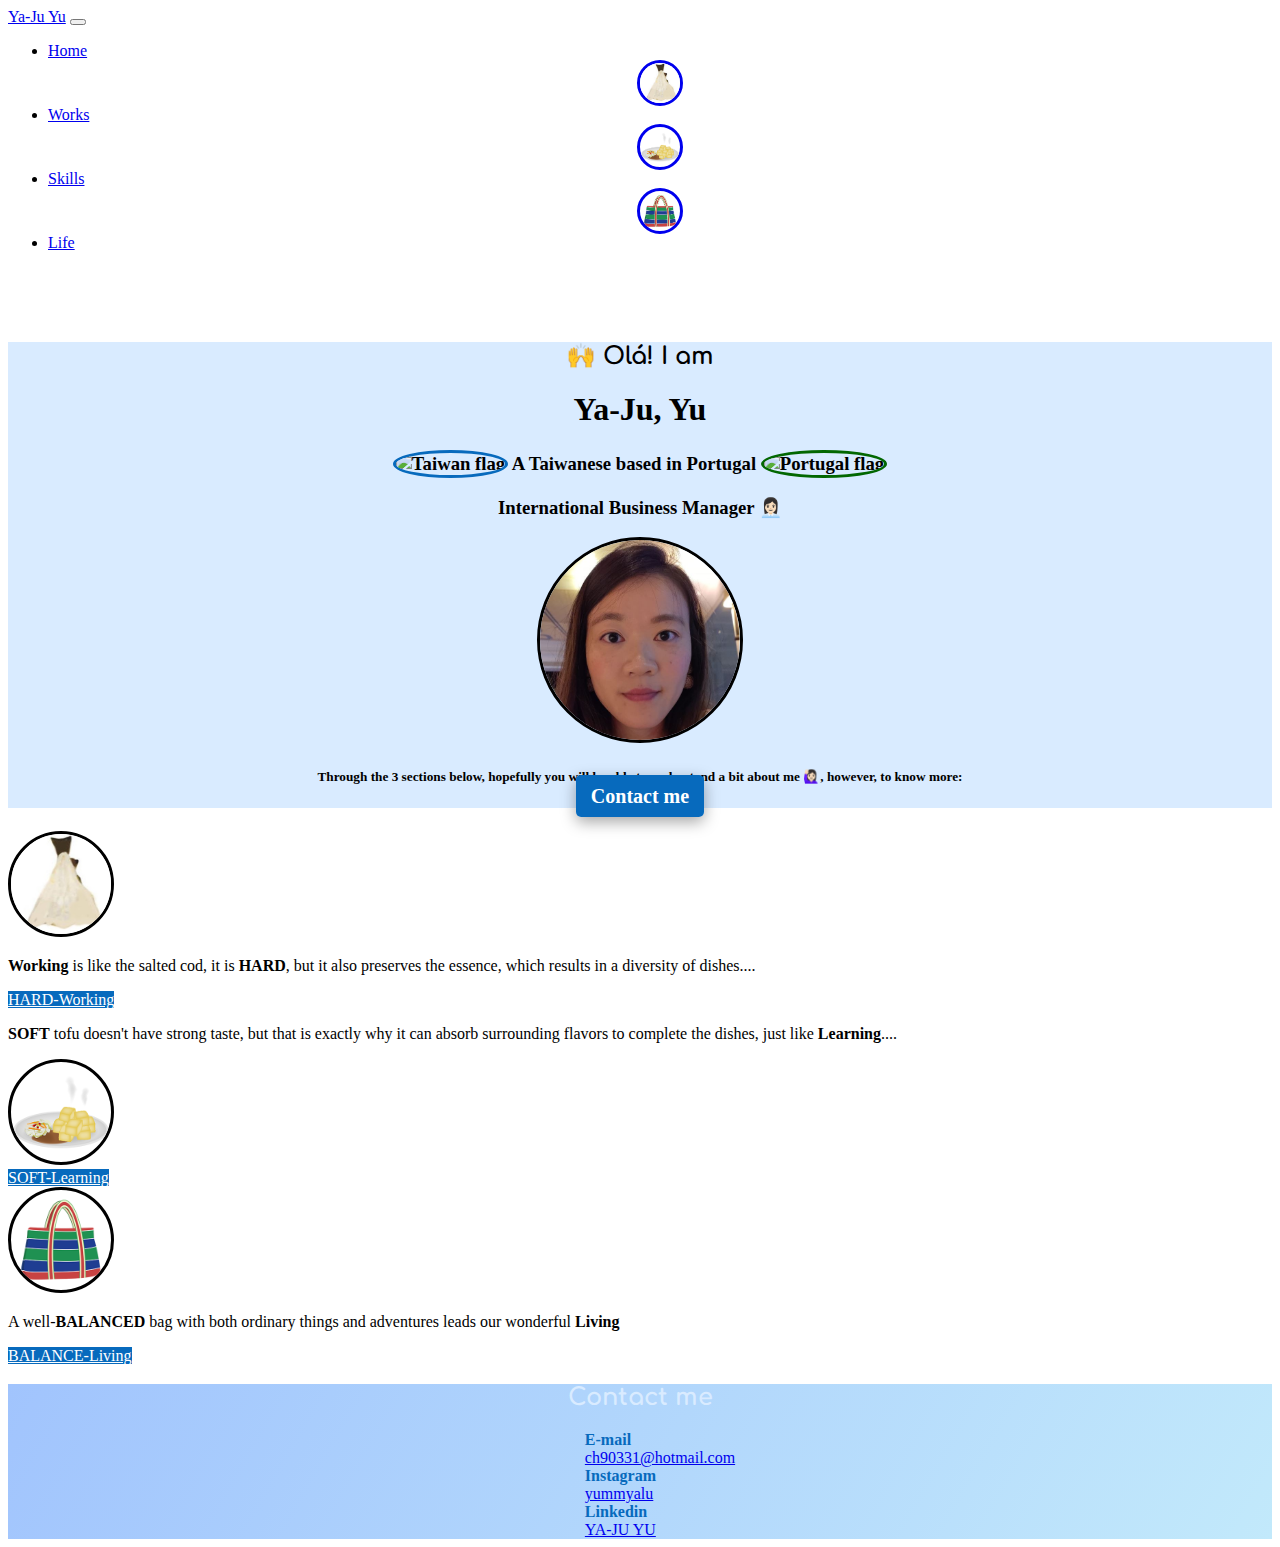
==== index.html @ 9760fee3 "Editted contact part" ====
<!DOCTYPE html>
<html lang="en">
<head>
    <meta charset="UTF-8">
    <meta http-equiv="X-UA-Compatible" content="IE=edge">
    <meta name="viewport" content="width=device-width, initial-scale=1.0">
    <link
      href="https://cdn.jsdelivr.net/npm/bootstrap@5.0.0-beta2/dist/css/bootstrap.min.css"
      rel="stylesheet"
      integrity="sha384-BmbxuPwQa2lc/FVzBcNJ7UAyJxM6wuqIj61tLrc4wSX0szH/Ev+nYRRuWlolflfl"
      crossorigin="anonymous"
    />
    <link href="src/styles.css" rel="stylesheet" type="text/css" />
    <link rel="preconnect" href="https://fonts.gstatic.com">
    <link href="https://fonts.googleapis.com/css2?family=Comfortaa:wght@700&display=swap" rel="stylesheet">
    <script
      src="https://cdn.jsdelivr.net/npm/bootstrap@5.0.0-beta2/dist/js/bootstrap.bundle.min.js"
      integrity="sha384-b5kHyXgcpbZJO/tY9Ul7kGkf1S0CWuKcCD38l8YkeH8z8QjE0GmW1gYU5S9FOnJ0"
      crossorigin="anonymous"
    ></script>
    <script src="https://kit.fontawesome.com/120f2cf90a.js" crossorigin="anonymous"></script>
    <title> 🙋🏻‍♀️Ya-Ju Yu👩🏻‍💼</title>
</head>
<body>
  <nav class="navbar fixed-top navbar-expand-lg navbar-light bg-light">
    <div class="container-fluid">
      <a class="navbar-brand" href="#">Ya-Ju Yu</a>
      <button
        class="navbar-toggler"
        type="button"
        data-bs-toggle="collapse"
        data-bs-target="#navbarNav"
        aria-controls="navbarNav"
        aria-expanded="false"
        aria-label="Toggle navigation"
      >
        <span class="navbar-toggler-icon"></span>
      </button>
      <div class="collapse navbar-collapse" id="navbarNav">
        <ul class="navbar-nav">
          <li class="nav-item">
            <a class="nav-link active" aria-current="page" href="index.html"
              >Home</a
            >
          </li>
          <li class="nav-item">
            <a class="nav-link" href="work.html">
              <img
               height="40"
               width="40"
               src="src/images/bacalhau.JPG"
               class="emoji";
              />
              <div class="text-center">Works</div>
            </a>
          </li>
          <li class="nav-item">
            <a class="nav-link" href="skills.html">
              <img
               height="40"
               width="40"
               src="src/images/Stinky_Tofu_250x250.png"
               class="emoji"
              />
              <div class="text-center">Skills</div>
            </a>
          </li>
          <li class="nav-item">
            <a class="nav-link" href="life.html">
              <img
               height="40"
               width="40"
               src="src/images/Tricolor_Bag_250x250.png"
               class="emoji"
              />
              <div class="text-center">Life</div>
            </a>
          </li>
        </ul>
      </div>
    </div>
  </nav>
  <br />
  <br />
  <br />

  <div class="hero py-5 px-2">
  <h2>
    🙌 Olá! I am
  </h2>
  <h1>
    Ya-Ju, Yu
  </h1>
  <h3>
      <img
        class="twflag"
        height="40"
        width="40"
        src="//s3.amazonaws.com/pix.iemoji.com/images/emoji/apple/ios-12/256/taiwan.png"
        alt="Taiwan flag"
      />
    A Taiwanese based in Portugal
    <img
        class="ptflag"
        height="40"
        width="40"
        src="//s3.amazonaws.com/pix.iemoji.com/images/emoji/apple/ios-12/256/portugal.png"
        alt="Portugal flag"
      />
  </h3>
  <h3>
    International Business Manager 👩🏻‍💼
  </h3>
  <div class="mt-3">
    <img
     height= 200
     width= 200
     src="src/images/ya-ju-1.jpg"
    />
  </div>
  <h5 class="mt-2">
    Through the 3 sections below, hopefully you will be able to understand a bit about me 🙋🏻‍♀️, however, to know more:
    <div class="mt-5">
      <a class="contactMebutton" href="index.html#contact-me">
        Contact me
      </a>
    </div>
  </h5>
  </div>  
  <div class="container">
    <div class="row  d-flex justify-content-evenly my-4">
      <div class="col-4 text-center">
       <img
       height="100"
       width="100"
       src="src/images/bacalhau.JPG"
       />
       <p>
        <strong>Working</strong> is like the salted cod, it is <strong>HARD</strong>, but it also preserves the essence, which results in a diversity of dishes....
       </p>
       <div>
       <a class="btn mainButton mt-5" href="work.html" role="button">HARD-Working</a>
       </div>
      </div>
      <div class="col-4 text-center">
       <p>
        <strong>SOFT</strong> tofu doesn't have strong taste, but that is exactly why it can absorb surrounding flavors to complete the dishes, just like <strong>Learning</strong>....
       </p>
       <img
        height="100"
        width="100"
        src="src/images/Stinky_Tofu_250x250.png"
        />
       <div>
        <a class="btn mainButton mt-5" href="skills.html" role="button">SOFT-Learning</a>
       </div>
      </div>
      <div class="col-4 text-center">
       <img
        height="100"
        width="100"
        src="src/images/Tricolor_Bag_250x250.png"
        />
       <p class="pb-3 mb-5">
        A well-<strong>BALANCED</strong> bag with both ordinary things and adventures leads our wonderful <strong>Living</strong>
       </p>
       <div>
        <a class="btn mainButton mt-4" href="life.html" role="button">BALANCE-Living</a>
       </div>
      </div>
   </div>
  </div>
  <div class="contactMe" id="contact-me">
    <h2 class="contactMeTitle pt-5">
      Contact me
    </h2>
    <ul class="contact">
    <li class="mt-4">
      <strong>
        <i class="fas fa-envelope-open"></i> E-mail
      </strong>
      <div>
      <a href="mailto:ch90331@hotmail.com">ch90331@hotmail.com</a>
      </div>
    </li>
    <li class="my-3">
      <strong>
        <i class="fab fa-instagram-square"></i> Instagram
      </strong>
      <div>
      <a target="_blank" href="https://www.instagram.com/yummyalu/">yummyalu</a>
      </div>
    </li>
    <li class="pb-5">
      <strong>
        <i class="fab fa-linkedin"></i> Linkedin
      </strong>
      <div>
      <a target="_blank" href="https://www.linkedin.com/in/ya-ju-yu-9b564860/">YA-JU YU</a>
      </div>
    </li>
    </ul>
  </div>
</body>
</html>
---- src/styles.css ----
:root{
    --twcolor1:#076ABD;
    --twcolor2:#D9EBFF;
    --ptcolor1:#026701;
    --ptcolor2:#D5E6C2;
    --ptcolor3:#DE2A2A;
    --ptcolor4:#D67B7B;
}

h1{
    text-align: center;
}

h2{
    font-family: 'Comfortaa', cursive;
}

.contactMeTitle{
    color: var(--twcolor2);
    text-align: center;
}

ul.contact{
    list-style-type: none;
    display: table;
    margin: 0 auto;
    color: var(--twcolor1);
}

.hero{
    text-align: center;
    background-color:var(--twcolor2);
}

img{
    border-radius: 50%;
    border: solid 3px;
}

.country{
    border: none;
}

.emoji{
    display: block;
    margin: auto;
}

.twflag{
    border-color: var(--twcolor1);
}

.ptflag{
    border-color: var(--ptcolor1);
}

.left{
    background-color: var(--ptcolor2);
}

.content-right{
    color: var(--ptcolor1);
}

.right{
    background-color: var(--ptcolor4);
}

.content-left{
    color: var(--ptcolor3);
}

.mainText{
    padding: 0px 50px;
    margin: 10px 80px;
}

.box{
    display: none;
}

.publication{
    text-decoration: none;
    border: none;
}

.hideAndShow {
    display: none;
}

.image{
    padding: 15px 30px;
    border-radius: 5px;
}

.mainButton{
    color: white;
    background-color: var(--twcolor1);
}

.contactMebutton{
    text-decoration: none;
    border-radius: 5px;
    background-color: var(--twcolor1);
    color: white;
    font-weight: bold;
    font-size: 20px;
    padding: 10px 15px;
    border:none;
    box-shadow: rgba(0, 0, 0, 0.35) 0px 5px 15px;
}

.contactMe{
   background-image: linear-gradient(120deg, #a1c4fd 0%, #c2e9fb 100%);
}

.card {
    position: relative;
    display: table-cell;
    background: none;
    border: none;
    vertical-align: middle;
    text-align: center;
}
.card .img-hover {
    display: none;
    top: 0;
    left: 0;
    z-index: 99;
    width: 100%;
}

.card:hover .img-hover {
    display: inline;
}

.card:hover .img-still {
    display: none;
}

.food{
    display: block;
    margin: auto;
    text-align: center;
    border: none;
    box-shadow: 5px 3px 2px var(--twcolor2);
}

.foodie{
    text-align: center;
    color: var(--twcolor1);
    margin: 3px 0px;
}
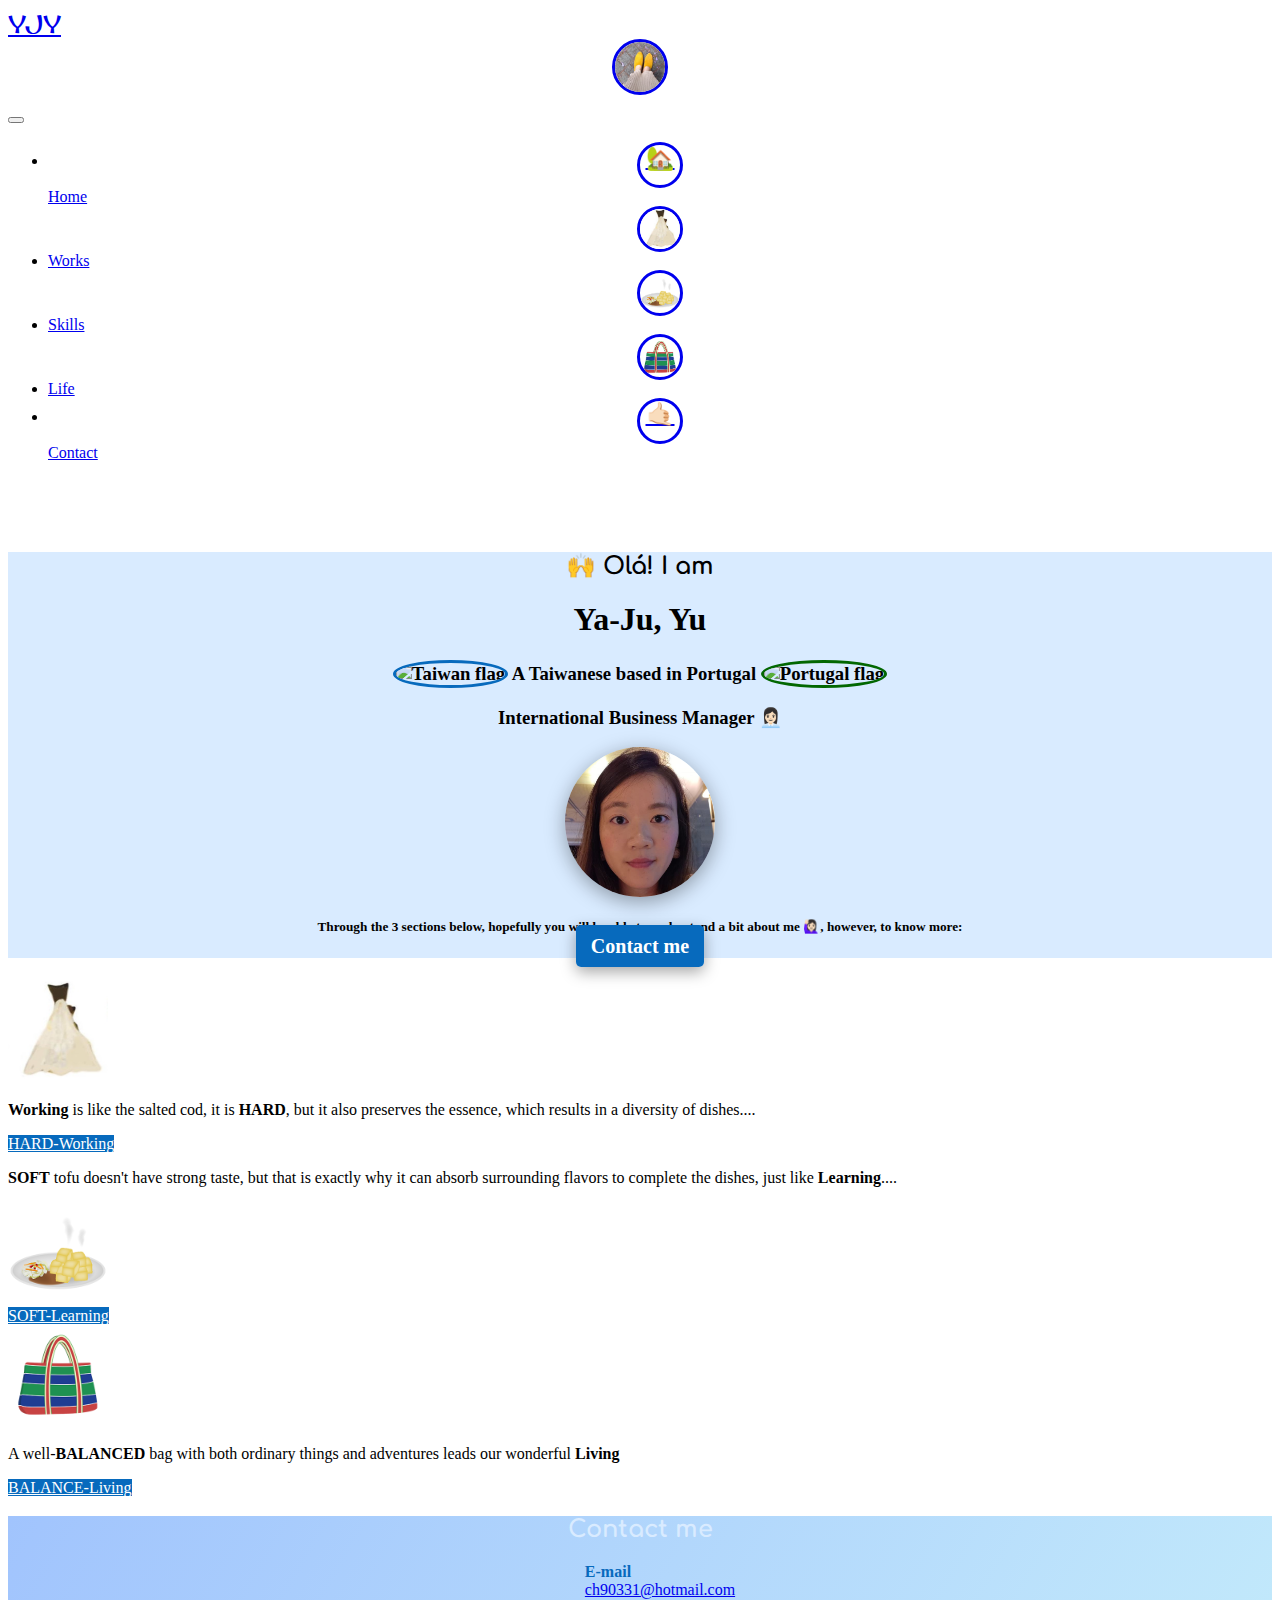
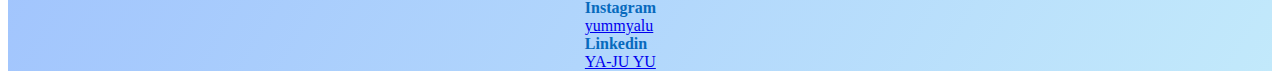
==== commit 1d220ebb: "Created the main brand/logo. Changed the font style" ====
--- a/index.html
+++ b/index.html
@@ -13,6 +13,8 @@
     <link href="src/styles.css" rel="stylesheet" type="text/css" />
     <link rel="preconnect" href="https://fonts.gstatic.com">
     <link href="https://fonts.googleapis.com/css2?family=Comfortaa:wght@700&display=swap" rel="stylesheet">
+    <link rel="preconnect" href="https://fonts.gstatic.com">
+    <link href="https://fonts.googleapis.com/css2?family=Original+Surfer&display=swap" rel="stylesheet">   
     <script
       src="https://cdn.jsdelivr.net/npm/bootstrap@5.0.0-beta2/dist/js/bootstrap.bundle.min.js"
       integrity="sha384-b5kHyXgcpbZJO/tY9Ul7kGkf1S0CWuKcCD38l8YkeH8z8QjE0GmW1gYU5S9FOnJ0"
@@ -24,7 +26,16 @@
 <body>
   <nav class="navbar fixed-top navbar-expand-lg navbar-light bg-light">
     <div class="container-fluid">
-      <a class="navbar-brand" href="#">Ya-Ju Yu</a>
+      <a class="navbar-brand brand" href="index.html">YJY
+        <div>
+          <img
+          height="50"
+          width="50"
+          src="src/images/feet.jpeg"
+          class="emoji "
+          />
+        </div>
+      </a>
       <button
         class="navbar-toggler"
         type="button"
@@ -39,9 +50,10 @@
       <div class="collapse navbar-collapse" id="navbarNav">
         <ul class="navbar-nav">
           <li class="nav-item">
-            <a class="nav-link active" aria-current="page" href="index.html"
-              >Home</a
-            >
+            <a class="nav-link" aria-current="page" href="index.html">
+              <div class="emoji-1">🏡</div>
+              <div class="text-center">Home</div>
+            </a>
           </li>
           <li class="nav-item">
             <a class="nav-link" href="work.html">
@@ -74,6 +86,12 @@
                class="emoji"
               />
               <div class="text-center">Life</div>
+            </a>
+          </li>
+          <li class="nav-item">
+            <a class="nav-link" href="index.html#contact-me">
+              <div class="emoji-1">🤙🏻</div>
+              <div class="text-center">Contact</div>
             </a>
           </li>
         </ul>
@@ -113,9 +131,10 @@
   </h3>
   <div class="mt-3">
     <img
-     height= 200
-     width= 200
+     height= 150
+     width= 150
      src="src/images/ya-ju-1.jpg"
+     class="emoji-yaju"
     />
   </div>
   <h5 class="mt-2">
--- a/src/styles.css
+++ b/src/styles.css
@@ -5,6 +5,11 @@
     --ptcolor2:#D5E6C2;
     --ptcolor3:#DE2A2A;
     --ptcolor4:#D67B7B;
+}
+
+.brand{
+    font-family: 'Original Surfer', cursive;
+    font-size: 25px;
 }
 
 h1{
@@ -32,26 +37,43 @@
     background-color:var(--twcolor2);
 }
 
-img{
-    border-radius: 50%;
-    border: solid 3px;
-}
-
 .country{
     border: none;
 }
 
 .emoji{
+    border-radius: 50%;
+    border: solid 3px;
     display: block;
-    margin: auto;
+    margin: 0 auto;
+}
+
+.emoji-1{
+    text-align: center;
+    font-size:23px;
+    height: 40px;
+    width: 40px;
+    border-radius: 50%;
+    border: solid 3px;
+    display: block;
+    margin: 0 auto;
 }
 
 .twflag{
-    border-color: var(--twcolor1);
+    border-radius: 50%;
+    border: solid 3px var(--twcolor1);
 }
 
 .ptflag{
-    border-color: var(--ptcolor1);
+    border-radius: 50%;
+    border: solid 3px var(--ptcolor1);
+}
+
+.emoji-yaju{
+    border-radius: 50%;
+    display: block;
+    margin: 0 auto;
+    box-shadow: rgba(0, 0, 0, 0.35) 0px 5px 20px;
 }
 
 .left{
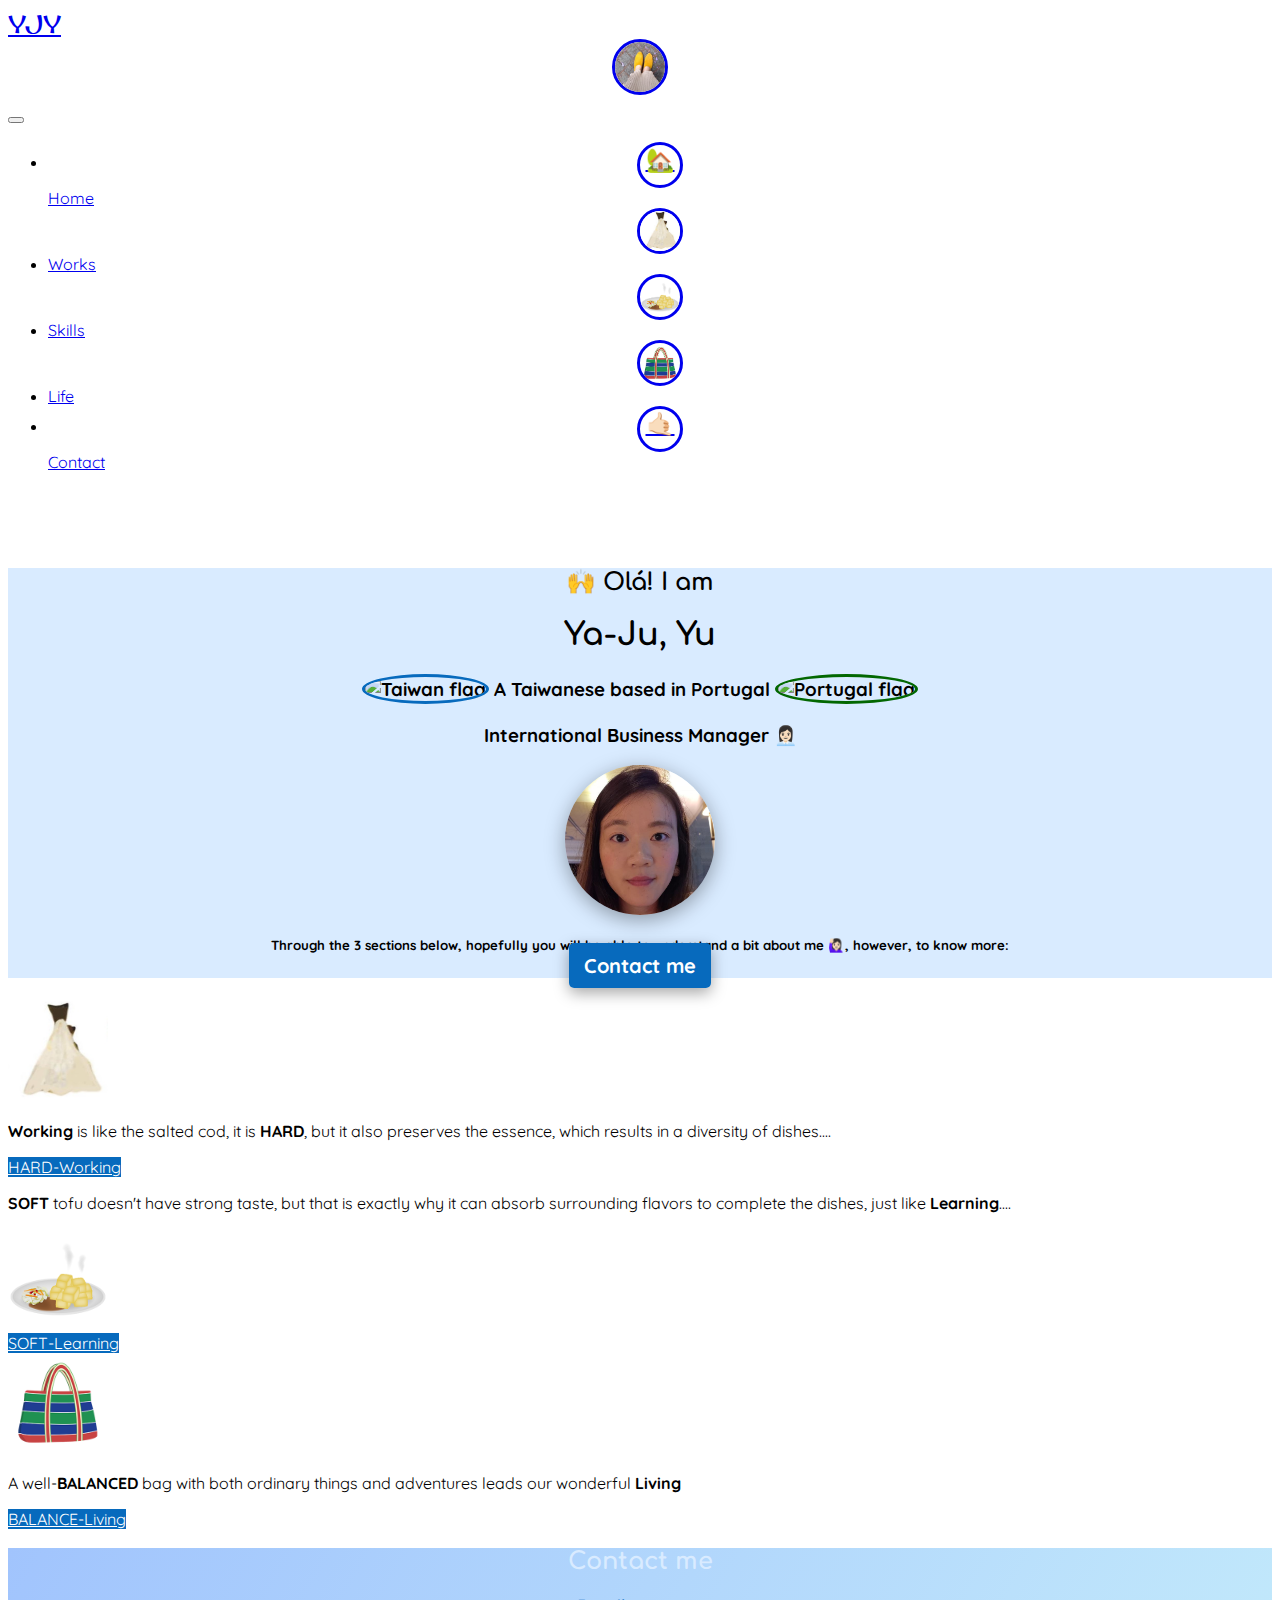
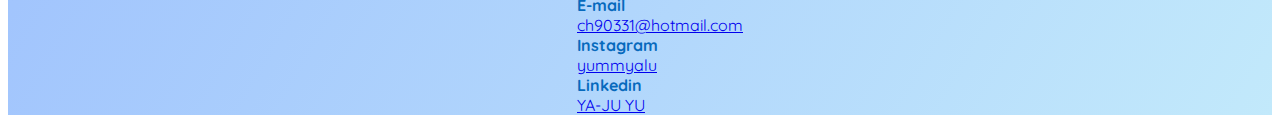
==== commit 88977b62: "Improved the font style, CSS properties on the pages index.html, work.html and skills.html" ====
--- a/index.html
+++ b/index.html
@@ -14,7 +14,9 @@
     <link rel="preconnect" href="https://fonts.gstatic.com">
     <link href="https://fonts.googleapis.com/css2?family=Comfortaa:wght@700&display=swap" rel="stylesheet">
     <link rel="preconnect" href="https://fonts.gstatic.com">
-    <link href="https://fonts.googleapis.com/css2?family=Original+Surfer&display=swap" rel="stylesheet">   
+    <link href="https://fonts.googleapis.com/css2?family=Original+Surfer&display=swap" rel="stylesheet">
+    <link rel="preconnect" href="https://fonts.gstatic.com">
+    <link href="https://fonts.googleapis.com/css2?family=Quicksand:wght@500&display=swap" rel="stylesheet">    
     <script
       src="https://cdn.jsdelivr.net/npm/bootstrap@5.0.0-beta2/dist/js/bootstrap.bundle.min.js"
       integrity="sha384-b5kHyXgcpbZJO/tY9Ul7kGkf1S0CWuKcCD38l8YkeH8z8QjE0GmW1gYU5S9FOnJ0"
@@ -139,7 +141,7 @@
   </div>
   <h5 class="mt-2">
     Through the 3 sections below, hopefully you will be able to understand a bit about me 🙋🏻‍♀️, however, to know more:
-    <div class="mt-5">
+    <div class="mt-4">
       <a class="contactMebutton" href="index.html#contact-me">
         Contact me
       </a>
@@ -180,7 +182,7 @@
         width="100"
         src="src/images/Tricolor_Bag_250x250.png"
         />
-       <p class="pb-3 mb-5">
+       <p class="pb-3">
         A well-<strong>BALANCED</strong> bag with both ordinary things and adventures leads our wonderful <strong>Living</strong>
        </p>
        <div>
--- a/src/styles.css
+++ b/src/styles.css
@@ -5,6 +5,11 @@
     --ptcolor2:#D5E6C2;
     --ptcolor3:#DE2A2A;
     --ptcolor4:#D67B7B;
+    --ptcolor5:#FBE9E9;
+}
+
+body{
+    font-family: 'Quicksand', sans-serif;
 }
 
 .brand{
@@ -16,7 +21,7 @@
     text-align: center;
 }
 
-h2{
+h1, h2{
     font-family: 'Comfortaa', cursive;
 }
 
@@ -92,6 +97,14 @@
     color: var(--ptcolor3);
 }
 
+.remark-1{
+    color: var(--ptcolor1);
+}
+
+.remark-2{
+    color: var(--ptcolor5);
+}
+
 .mainText{
     padding: 0px 50px;
     margin: 10px 80px;
@@ -130,6 +143,14 @@
     padding: 10px 15px;
     border:none;
     box-shadow: rgba(0, 0, 0, 0.35) 0px 5px 15px;
+}
+
+.contactMebutton:hover{
+    color:var(--ptcolor2);
+}
+
+.mainButton:hover{
+    color:var(--ptcolor2);
 }
 
 .contactMe{
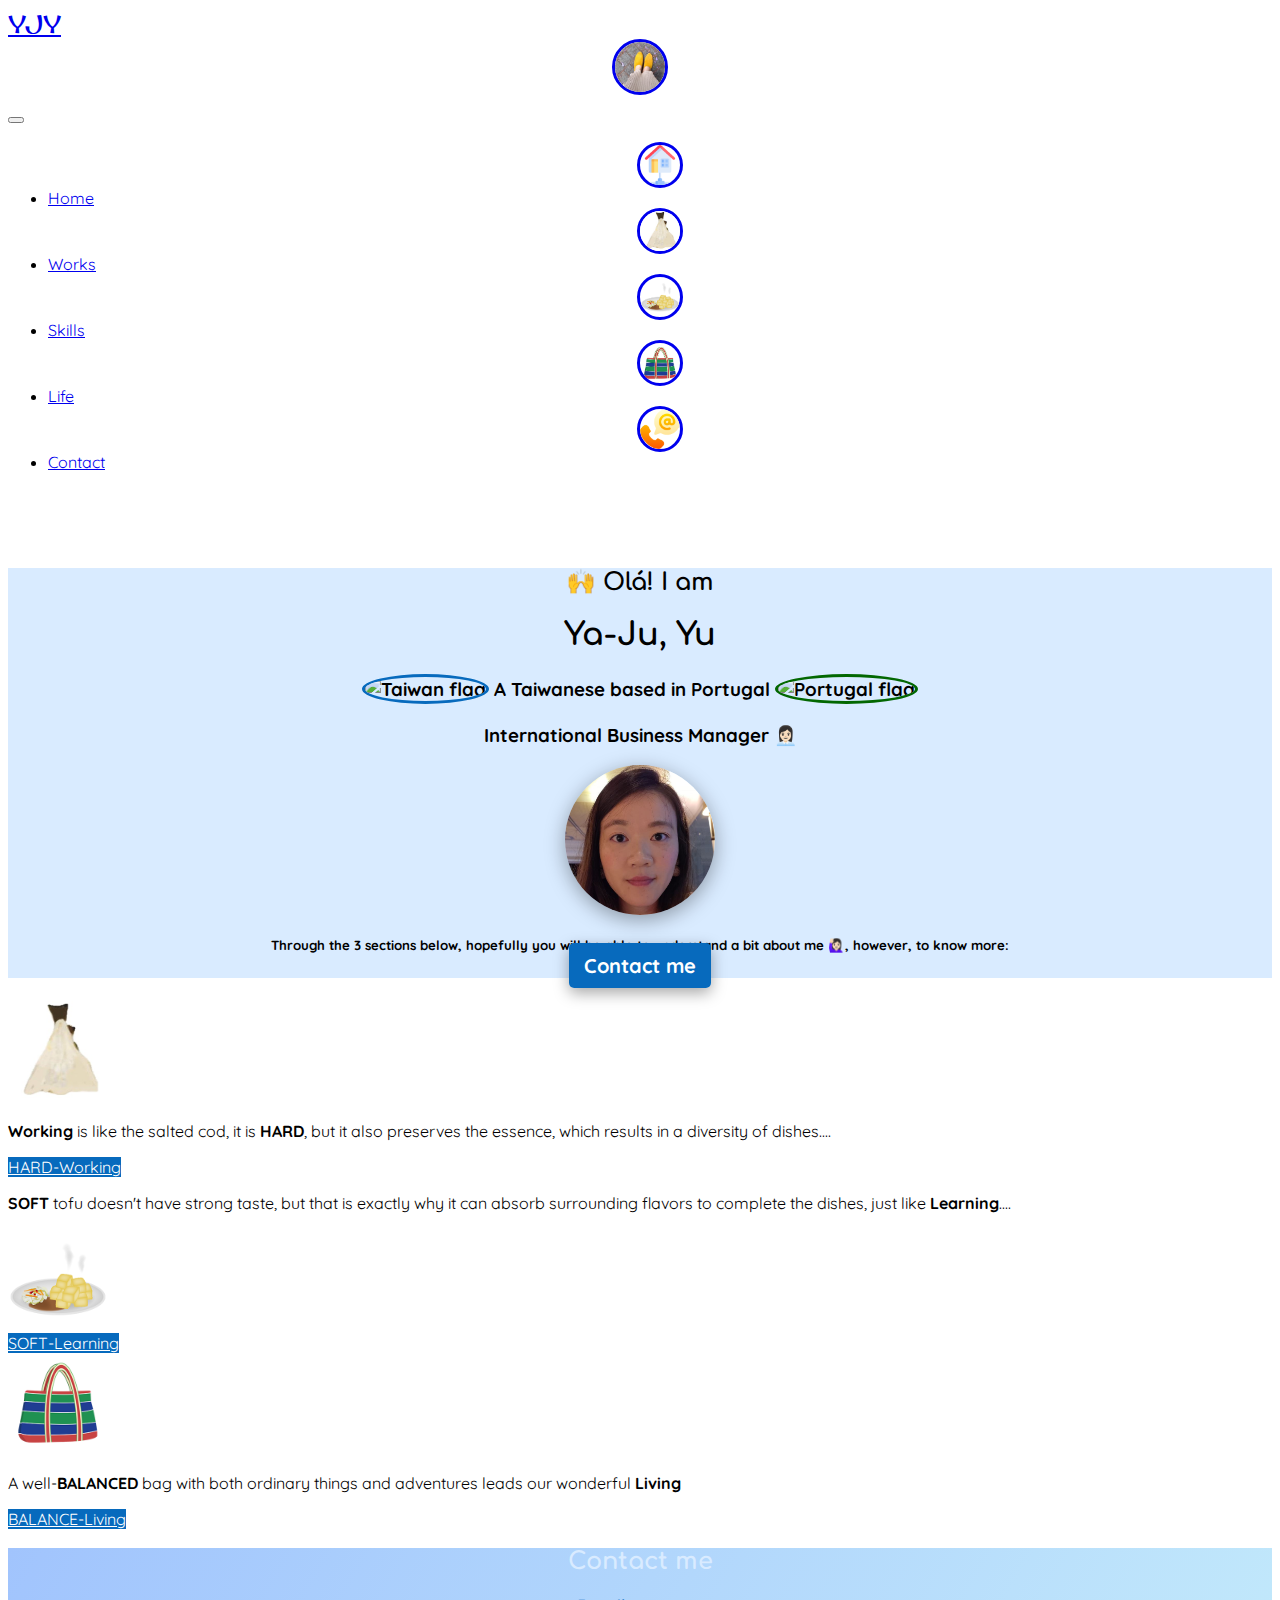
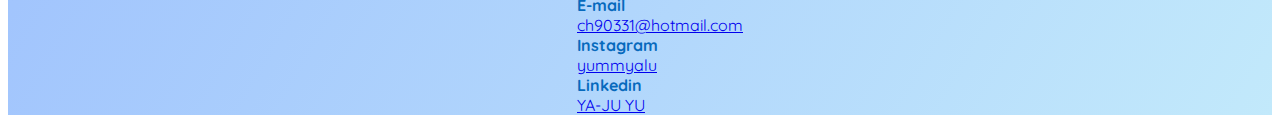
==== commit 4ee88d34: "Changed the icons on nav bar and altered the font style on the page life.html" ====
--- a/index.html
+++ b/index.html
@@ -53,7 +53,12 @@
         <ul class="navbar-nav">
           <li class="nav-item">
             <a class="nav-link" aria-current="page" href="index.html">
-              <div class="emoji-1">🏡</div>
+              <img
+               height="40"
+               width="40"
+               src="src/images/home.png"
+               class="emoji"
+              />
               <div class="text-center">Home</div>
             </a>
           </li>
@@ -63,7 +68,7 @@
                height="40"
                width="40"
                src="src/images/bacalhau.JPG"
-               class="emoji";
+               class="emoji"
               />
               <div class="text-center">Works</div>
             </a>
@@ -92,7 +97,12 @@
           </li>
           <li class="nav-item">
             <a class="nav-link" href="index.html#contact-me">
-              <div class="emoji-1">🤙🏻</div>
+              <img
+               height="40"
+               width="40"
+               src="src/images/call.png"
+               class="emoji"
+              />
               <div class="text-center">Contact</div>
             </a>
           </li>
--- a/src/styles.css
+++ b/src/styles.css
@@ -47,17 +47,6 @@
 }
 
 .emoji{
-    border-radius: 50%;
-    border: solid 3px;
-    display: block;
-    margin: 0 auto;
-}
-
-.emoji-1{
-    text-align: center;
-    font-size:23px;
-    height: 40px;
-    width: 40px;
     border-radius: 50%;
     border: solid 3px;
     display: block;
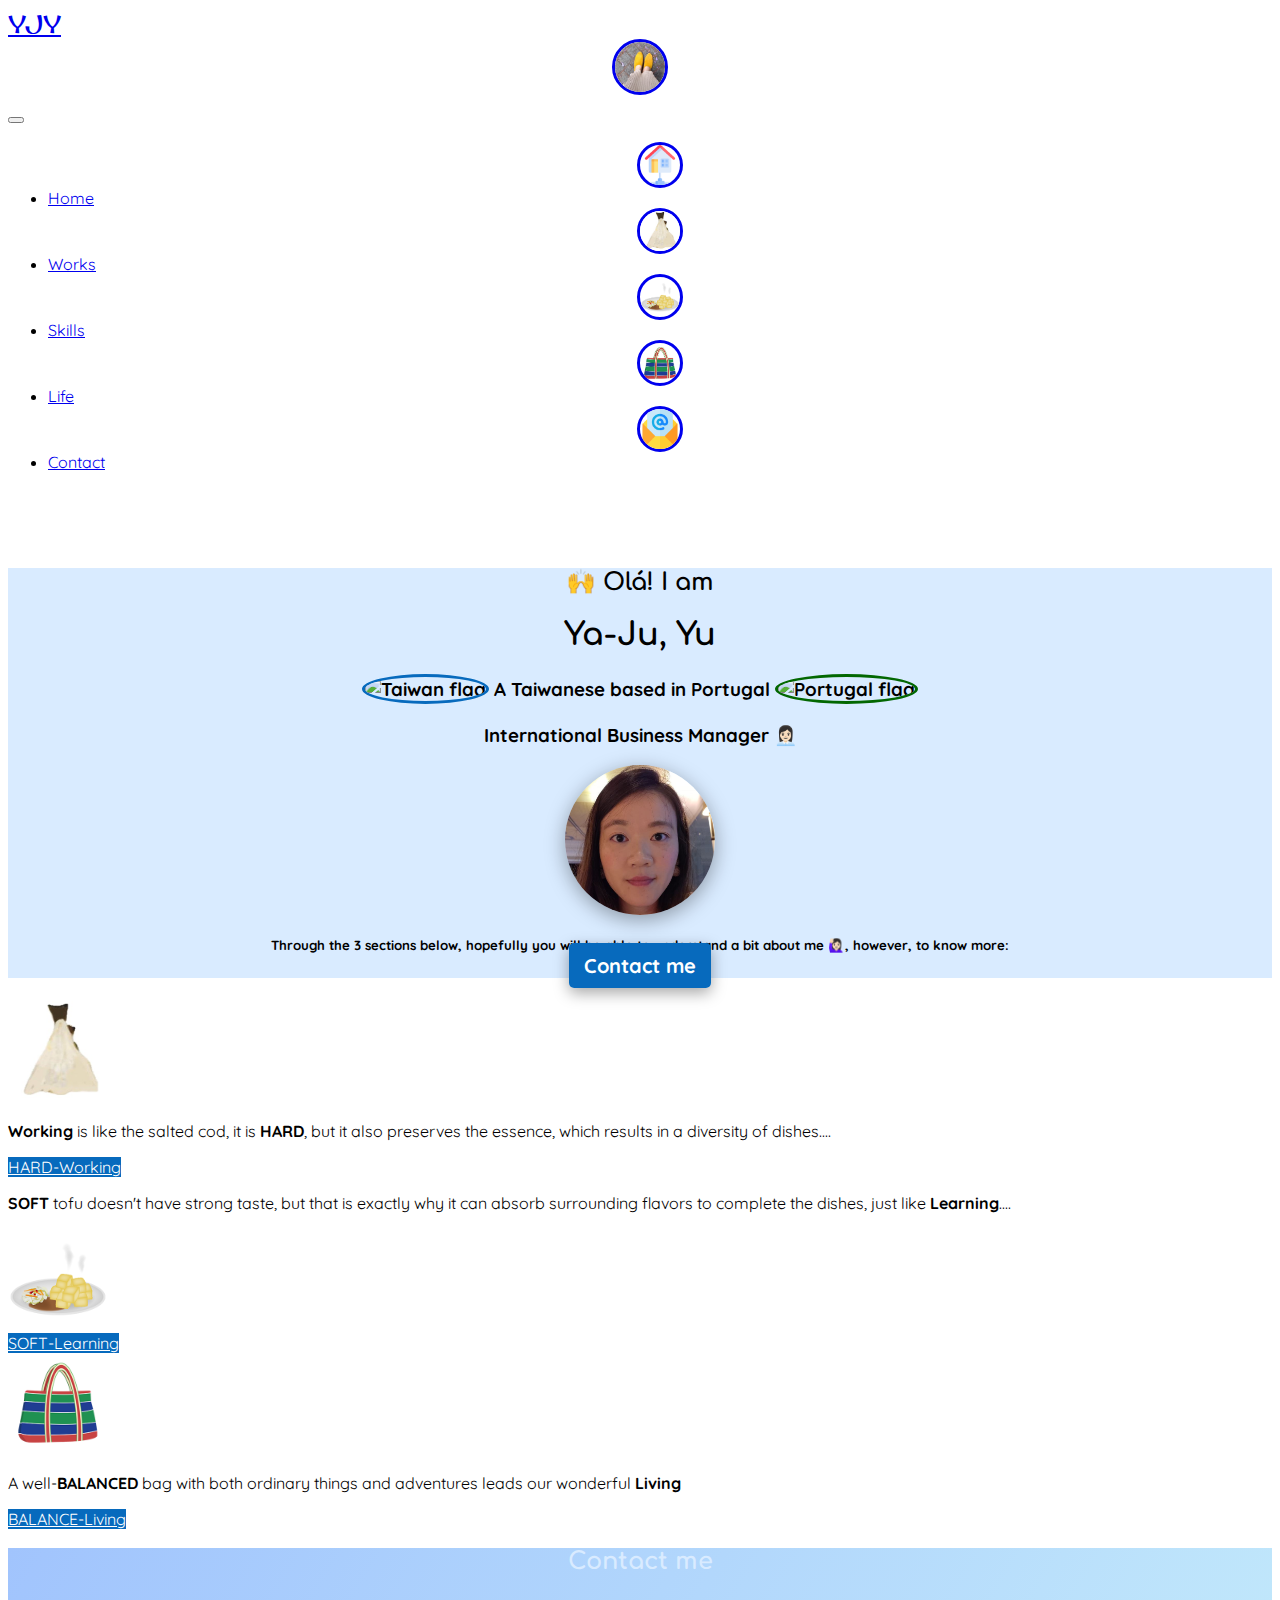
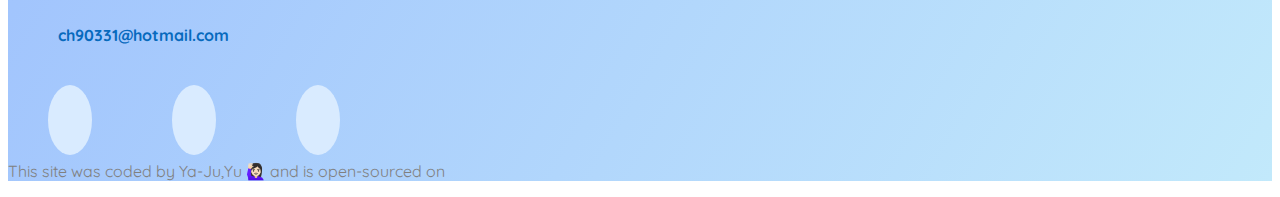
==== commit 21769bee: "Improved the CSS properties of the pages" ====
--- a/index.html
+++ b/index.html
@@ -201,36 +201,31 @@
       </div>
    </div>
   </div>
-  <div class="contactMe" id="contact-me">
+  
+  <footer id="contact-me">
     <h2 class="contactMeTitle pt-5">
       Contact me
     </h2>
-    <ul class="contact">
-    <li class="mt-4">
-      <strong>
-        <i class="fas fa-envelope-open"></i> E-mail
-      </strong>
-      <div>
-      <a href="mailto:ch90331@hotmail.com">ch90331@hotmail.com</a>
-      </div>
-    </li>
-    <li class="my-3">
-      <strong>
-        <i class="fab fa-instagram-square"></i> Instagram
-      </strong>
-      <div>
-      <a target="_blank" href="https://www.instagram.com/yummyalu/">yummyalu</a>
-      </div>
-    </li>
-    <li class="pb-5">
-      <strong>
-        <i class="fab fa-linkedin"></i> Linkedin
-      </strong>
-      <div>
-      <a target="_blank" href="https://www.linkedin.com/in/ya-ju-yu-9b564860/">YA-JU YU</a>
-      </div>
-    </li>
-    </ul>
-  </div>
+    <h4 class="text-center e-mail">
+      ch90331@hotmail.com
+    </h4>
+    <div class="d-flex justify-content-center social-links">
+      <a href="mailto:ch90331@hotmail.com">
+      <i class="fas fa-envelope-open"></i> 
+      </a>
+      <a target="_blank" href="https://www.instagram.com/yummyalu/">
+      <i class="fab fa-instagram-square"></i>
+      </a>
+      <a target="_blank" href="https://www.linkedin.com/in/ya-ju-yu-9b564860/">
+      <i class="fab fa-linkedin"></i> 
+      </a>
+    </div>
+    <p class="text-center code-message py-3">
+      This site was coded by Ya-Ju,Yu 🙋🏻‍♀️ and is open-sourced on 
+      <a target="_blank" href="https://github.com/ch90331/Portfolio_Ya-Ju">
+      <i class="fab fa-github"></i>
+      </a>
+    </p>
+  </footer>
 </body>
 </html>--- a/src/styles.css
+++ b/src/styles.css
@@ -25,9 +25,23 @@
     font-family: 'Comfortaa', cursive;
 }
 
+h4 {
+    margin: 50px;
+    text-decoration:underline;
+    color: var(--twcolor1);
+}
+
 .contactMeTitle{
     color: var(--twcolor2);
     text-align: center;
+}
+
+h4.e-mail{
+   text-decoration: none;
+}
+
+h4.e-mail:hover{
+    color: var(--twcolor2);
 }
 
 ul.contact{
@@ -135,15 +149,39 @@
 }
 
 .contactMebutton:hover{
-    color:var(--ptcolor2);
+    color: var(--twcolor1);
+    background-color: var(--twcolor2);
 }
 
 .mainButton:hover{
-    color:var(--ptcolor2);
-}
-
-.contactMe{
+    color: var(--twcolor1);
+    font-weight: bold;
+    background-color: var(--twcolor2);
+}
+
+footer, .contactMe{
    background-image: linear-gradient(120deg, #a1c4fd 0%, #c2e9fb 100%);
+}
+
+footer .social-links a{
+    font-size: 40px;
+    color: var(--twcolor1);
+    background-color: var(--twcolor2);
+    text-decoration: none;
+    border-radius: 50%;
+    margin: 20px 40px;
+    padding: 10px 22px;
+    transition: all 150ms ease-in-out;
+}
+
+footer .social-links a:hover{
+    color: var(--twcolor2);
+    background-color: var(--twcolor1);
+}
+
+.code-message{
+    text-decoration: none;
+    color: grey;
 }
 
 .card {
@@ -160,6 +198,7 @@
     left: 0;
     z-index: 99;
     width: 100%;
+    transition: all 150ms ease-in-out;
 }
 
 .card:hover .img-hover {
@@ -175,11 +214,21 @@
     margin: auto;
     text-align: center;
     border: none;
-    box-shadow: 5px 3px 2px var(--twcolor2);
+    box-shadow: 5px 3px 2px rgba(0, 0, 0, 0.4);
 }
 
 .foodie{
     text-align: center;
     color: var(--twcolor1);
     margin: 3px 0px;
-}+}
+
+@media (max-width: 576px){
+    .image{
+      display: none;
+    }
+    .appContent{
+      text-align: center;
+      width: 100%;
+    }
+  }
